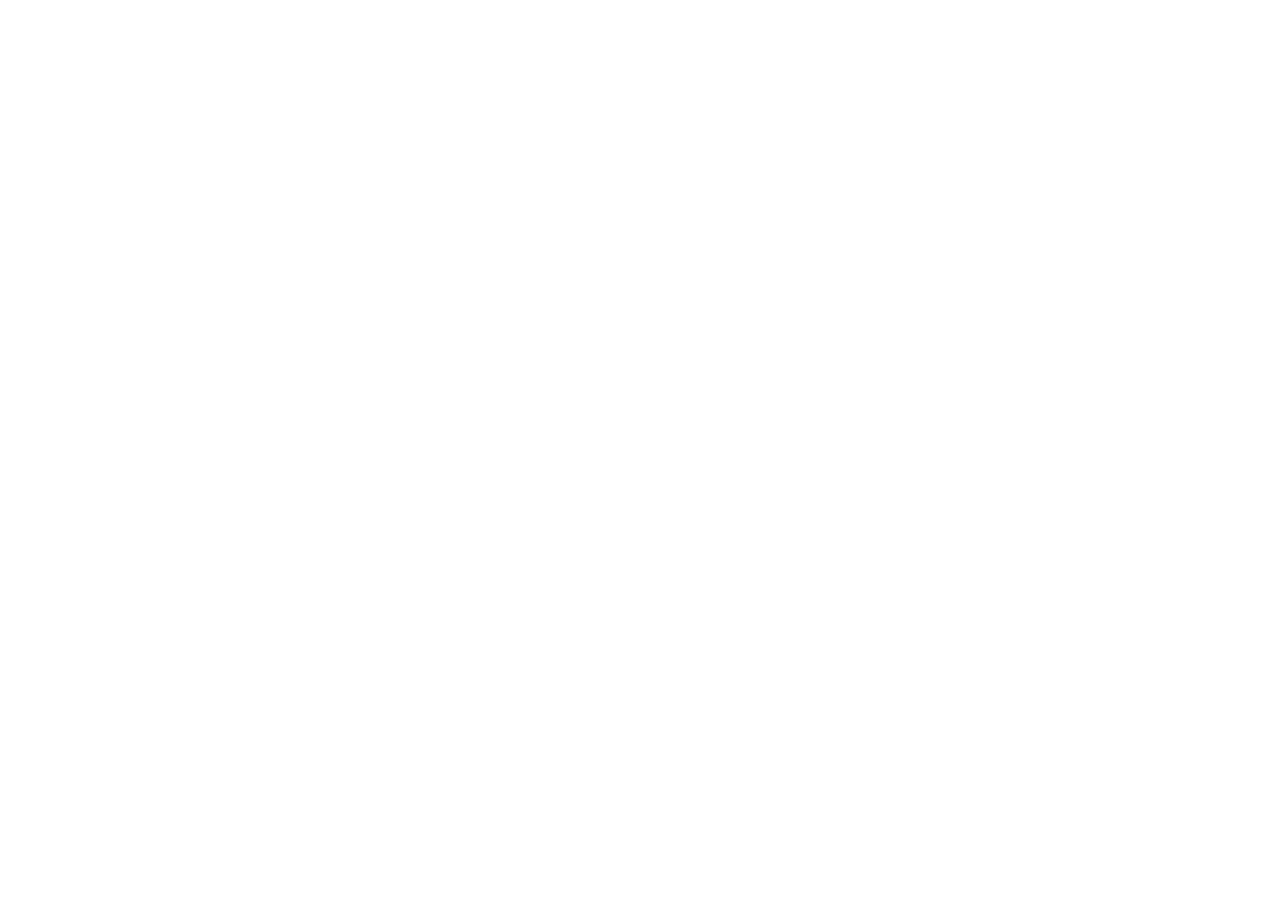
==== index.html @ 1654a7b7 "first commit" ====
<!DOCTYPE HTML>
<html lang="en-US">

<head>
    <meta charset="UTF-8">
    <meta http-equiv="refresh" content="0; url=http://droitthemes.com/html/saasland/demos/">
    <script type="text/javascript">
        window.location.href = "http://droitthemes.com/html/saasland/demos/"
    </script>
    <title>Redirecting to Saasland HTML5 landing page</title>
</head>

<body>
    Note: don't tell people to `click` the link, just tell them that it is a link.
    Redirecting to Saasland HTML5 landing page,If you are not redirected automatically, follow this <a
        href='http://droitthemes.com/html/saasland/demos/'>link to example</a>
</body>

</html>
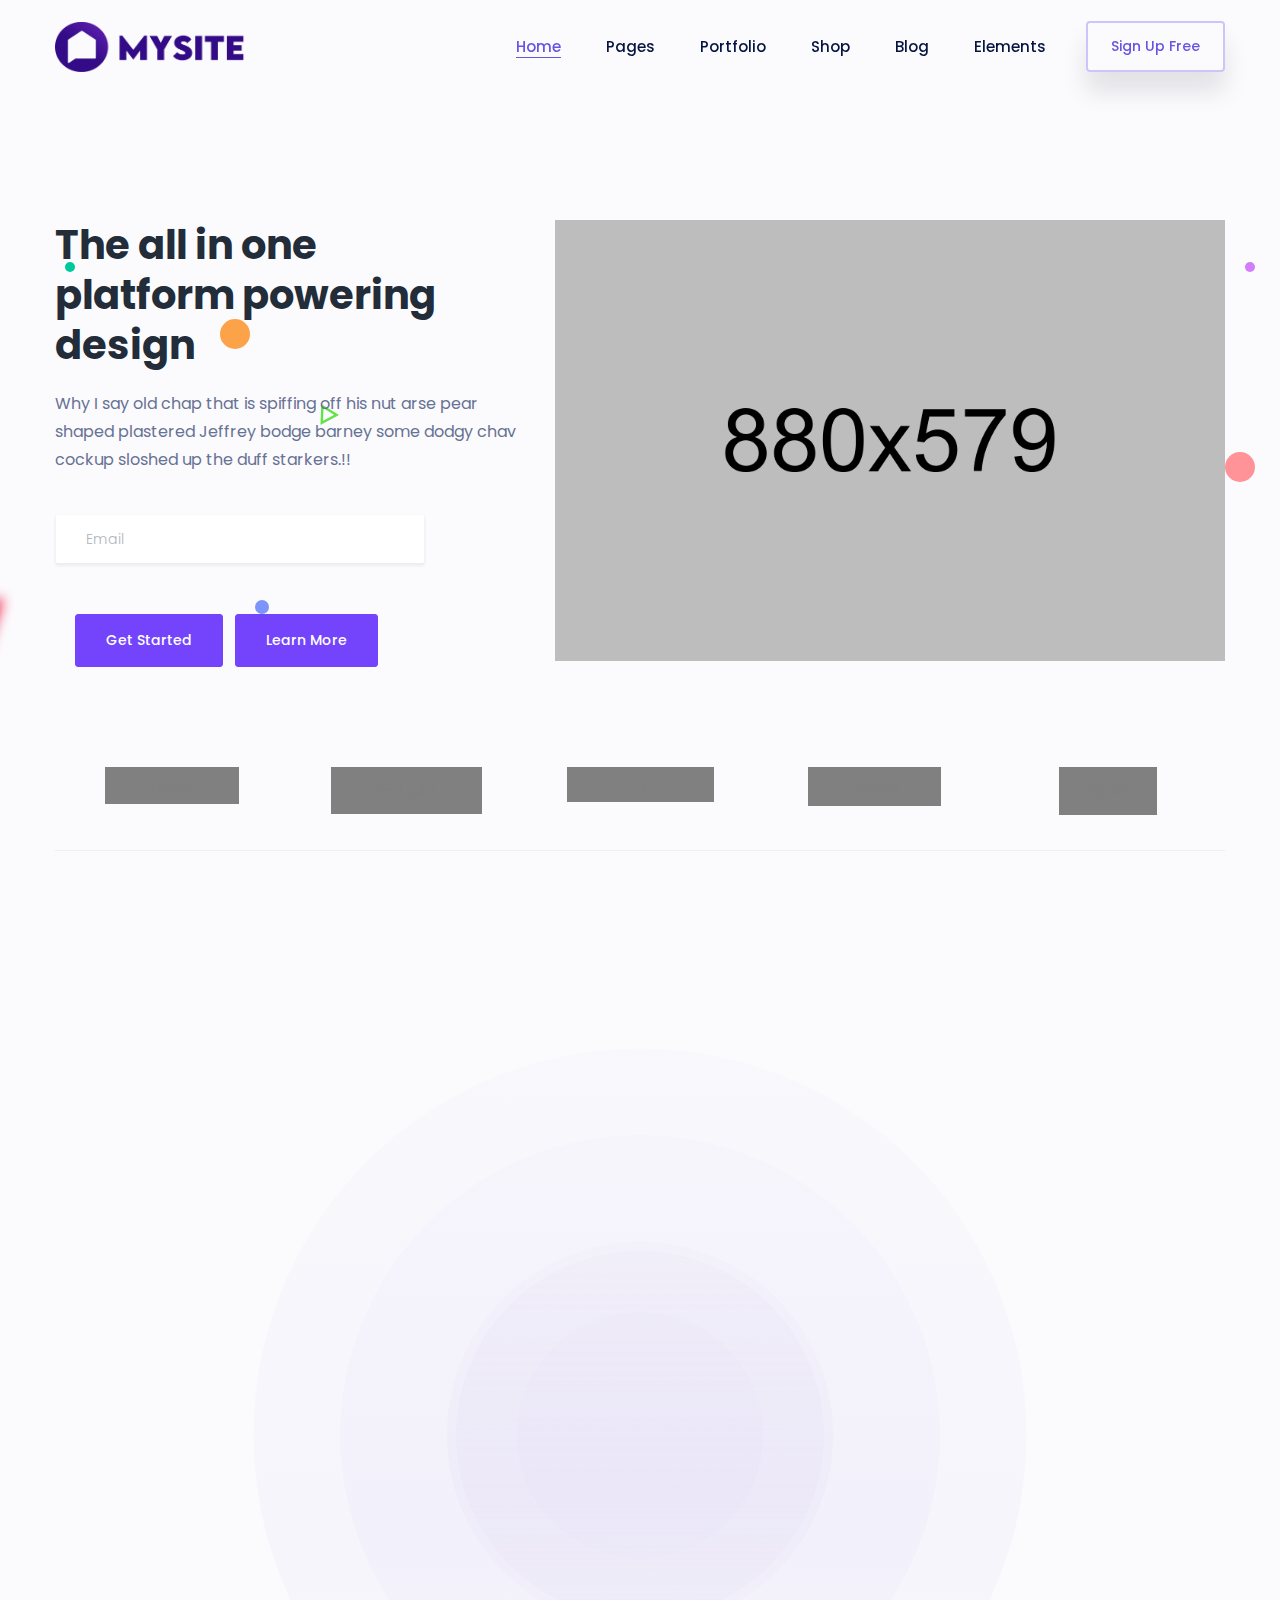
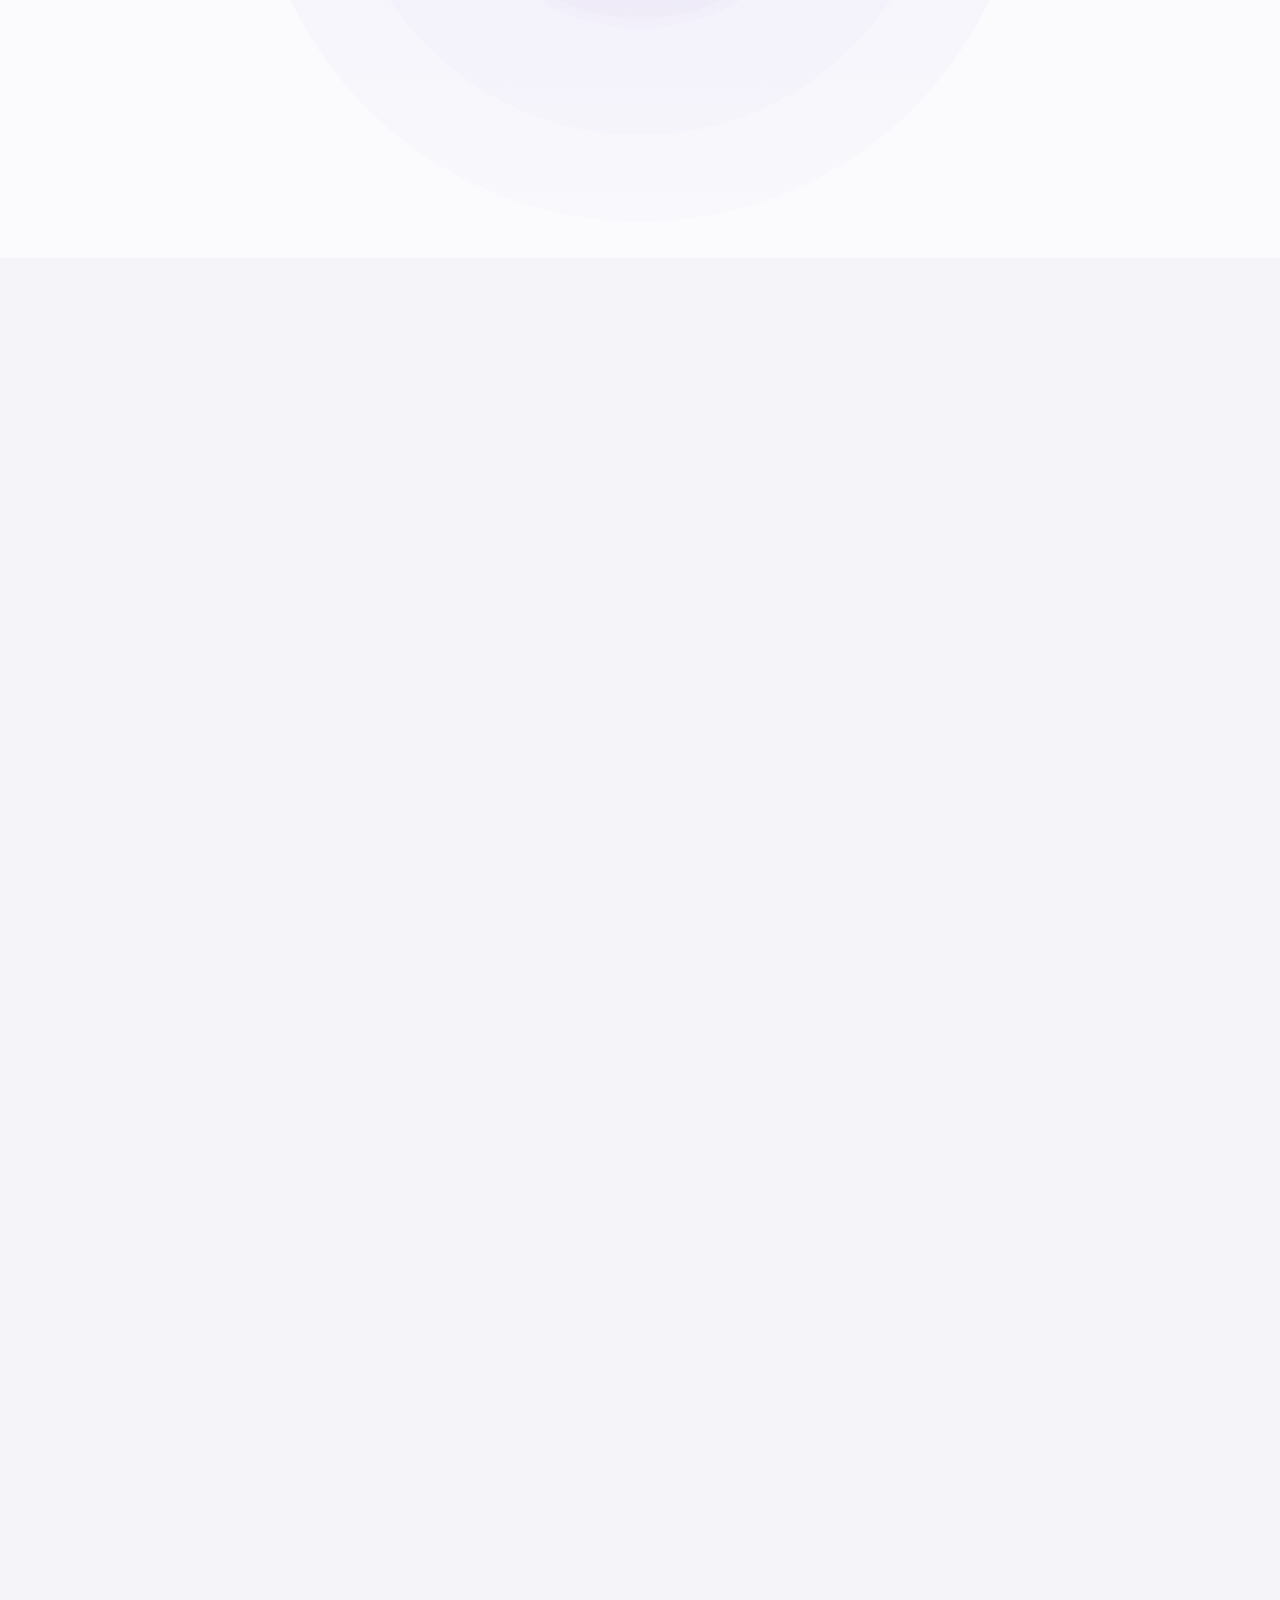
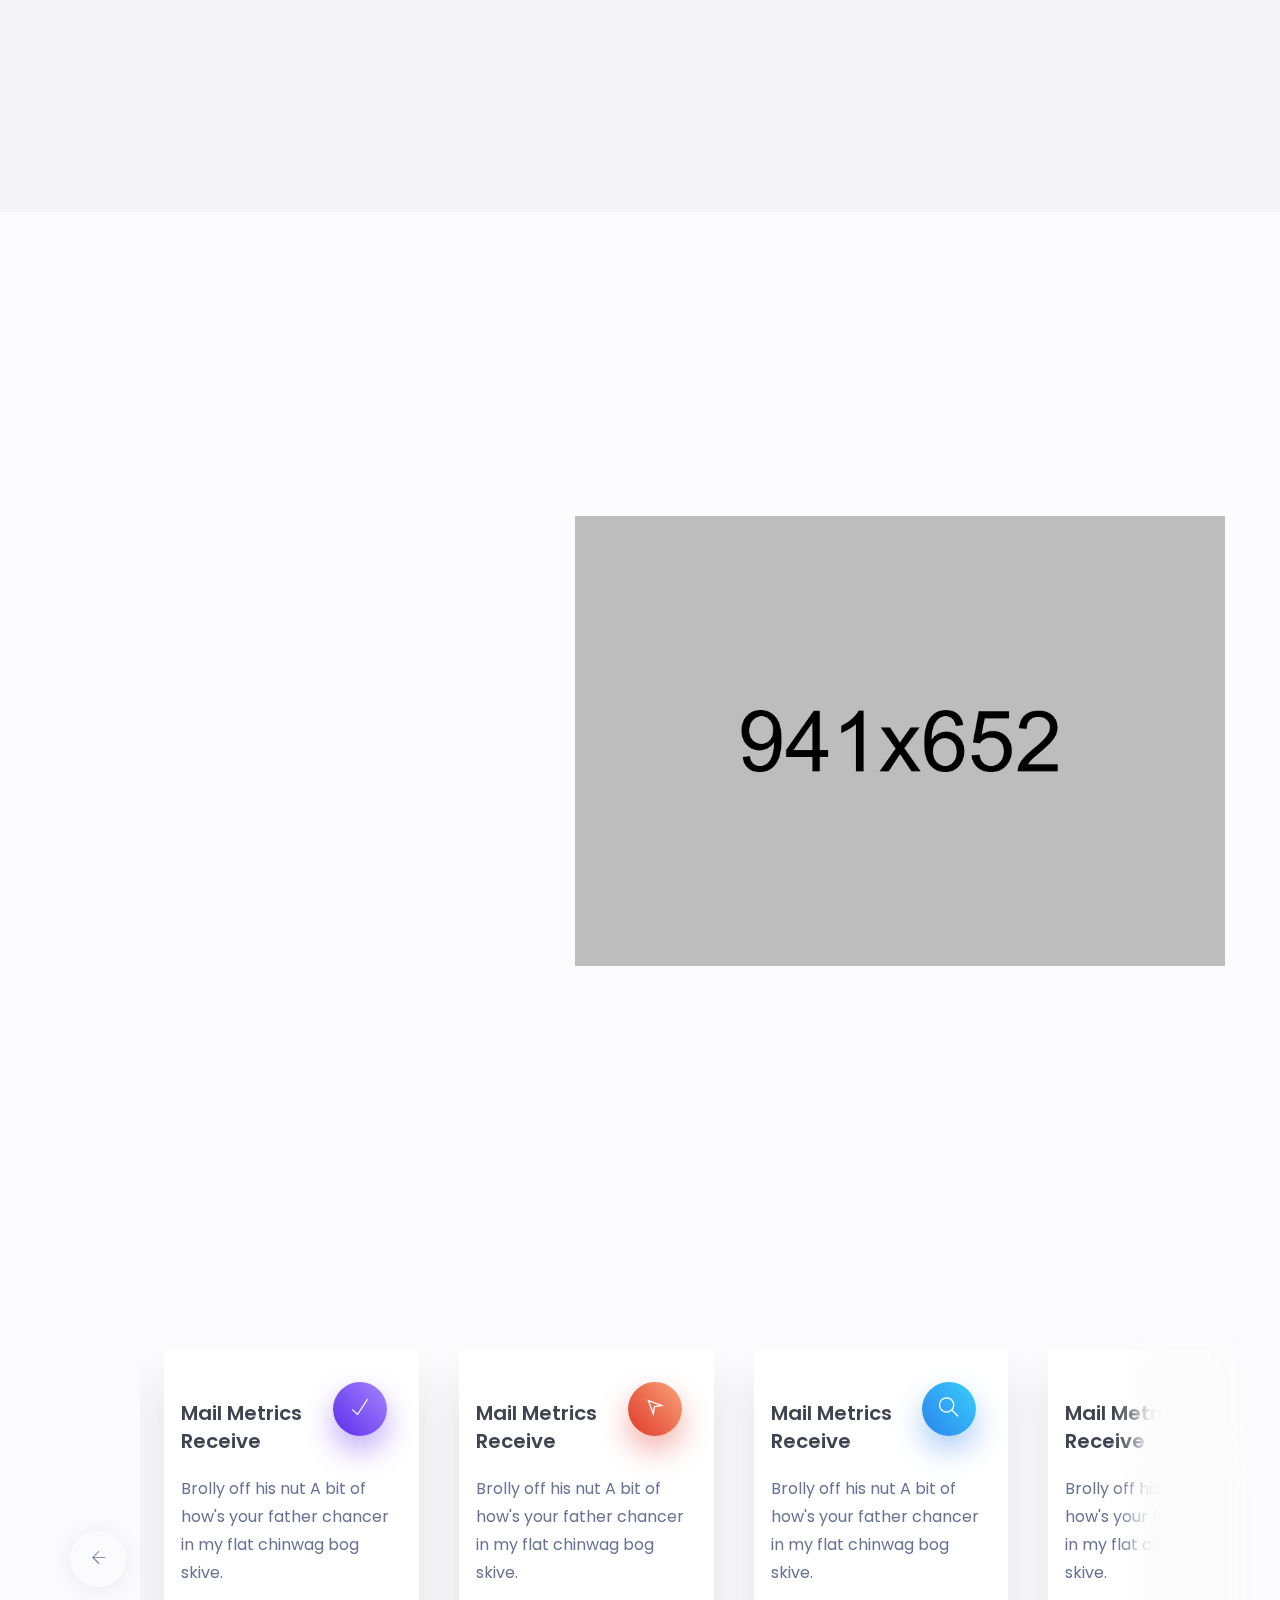
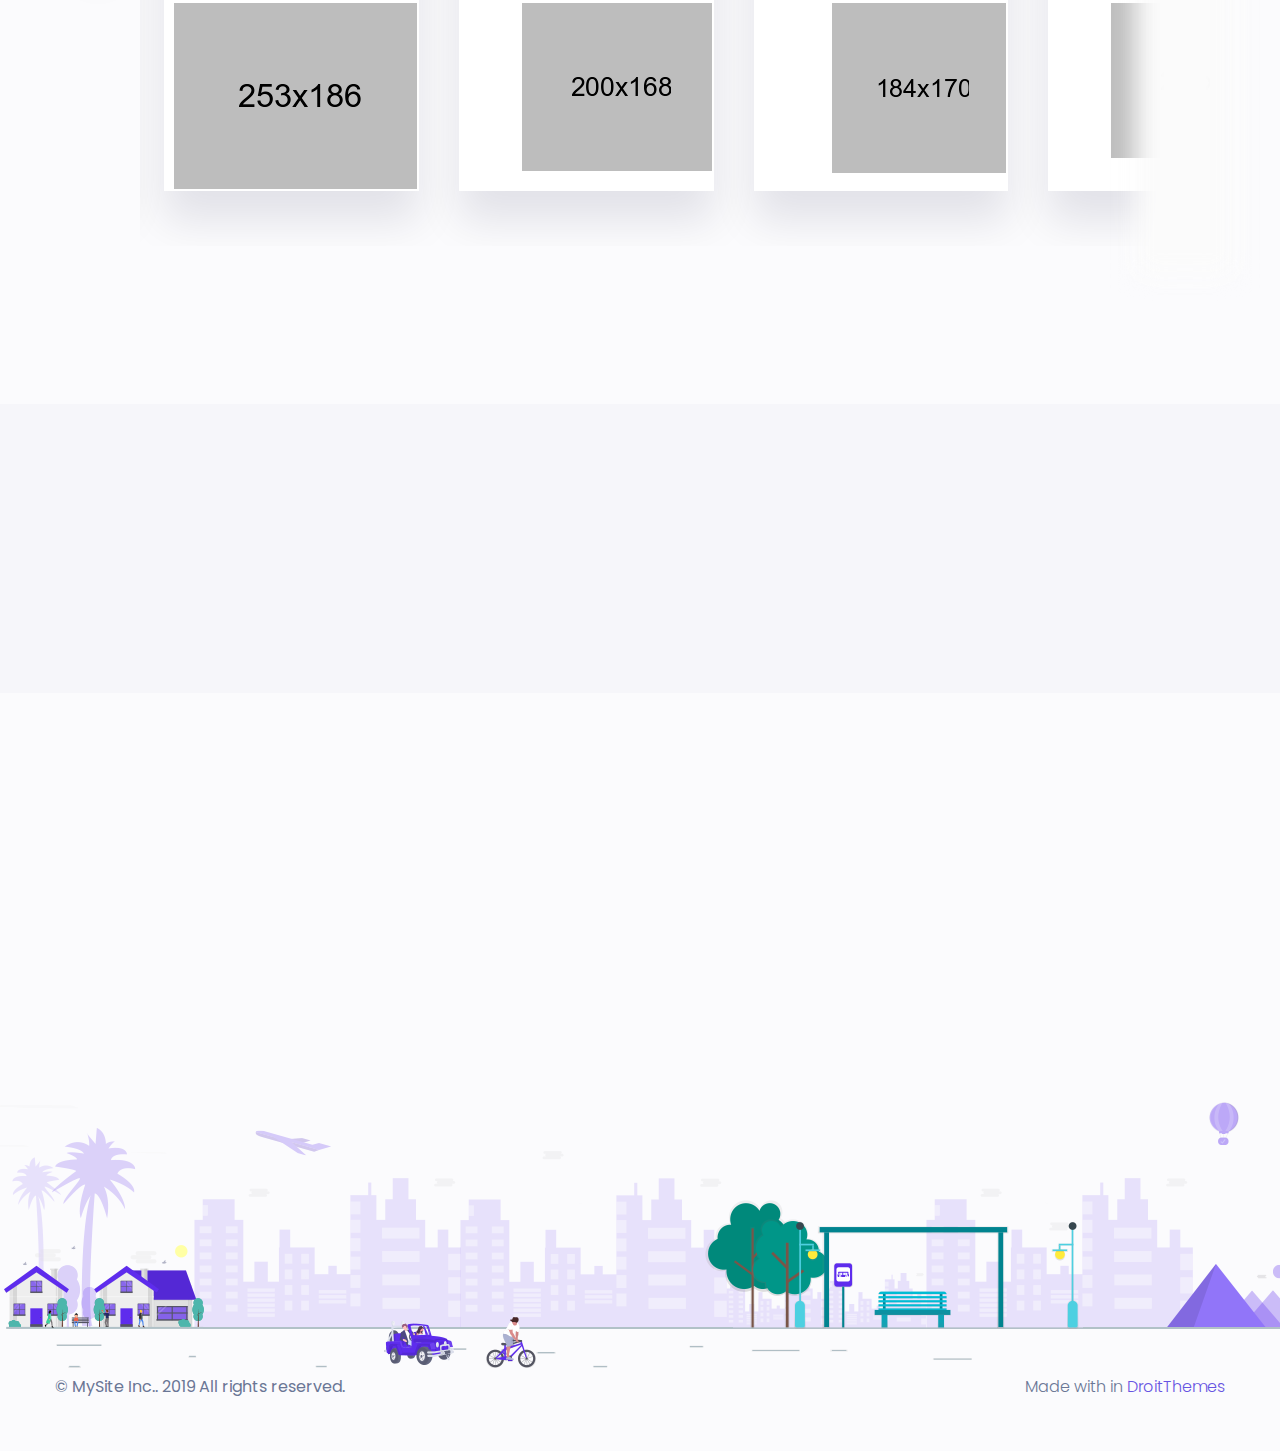
==== commit ab1387e5: "Update index.html" ====
--- a/index.html
+++ b/index.html
@@ -5,7 +5,7 @@
     <meta charset="UTF-8">
     <meta http-equiv="refresh" content="0; url=http://droitthemes.com/html/saasland/demos/">
     <script type="text/javascript">
-        window.location.href = "http://droitthemes.com/html/saasland/demos/"
+        window.location.href = "home-prototyping.html"
     </script>
     <title>Redirecting to Saasland HTML5 landing page</title>
 </head>
@@ -16,4 +16,4 @@
         href='http://droitthemes.com/html/saasland/demos/'>link to example</a>
 </body>
 
-</html>+</html>
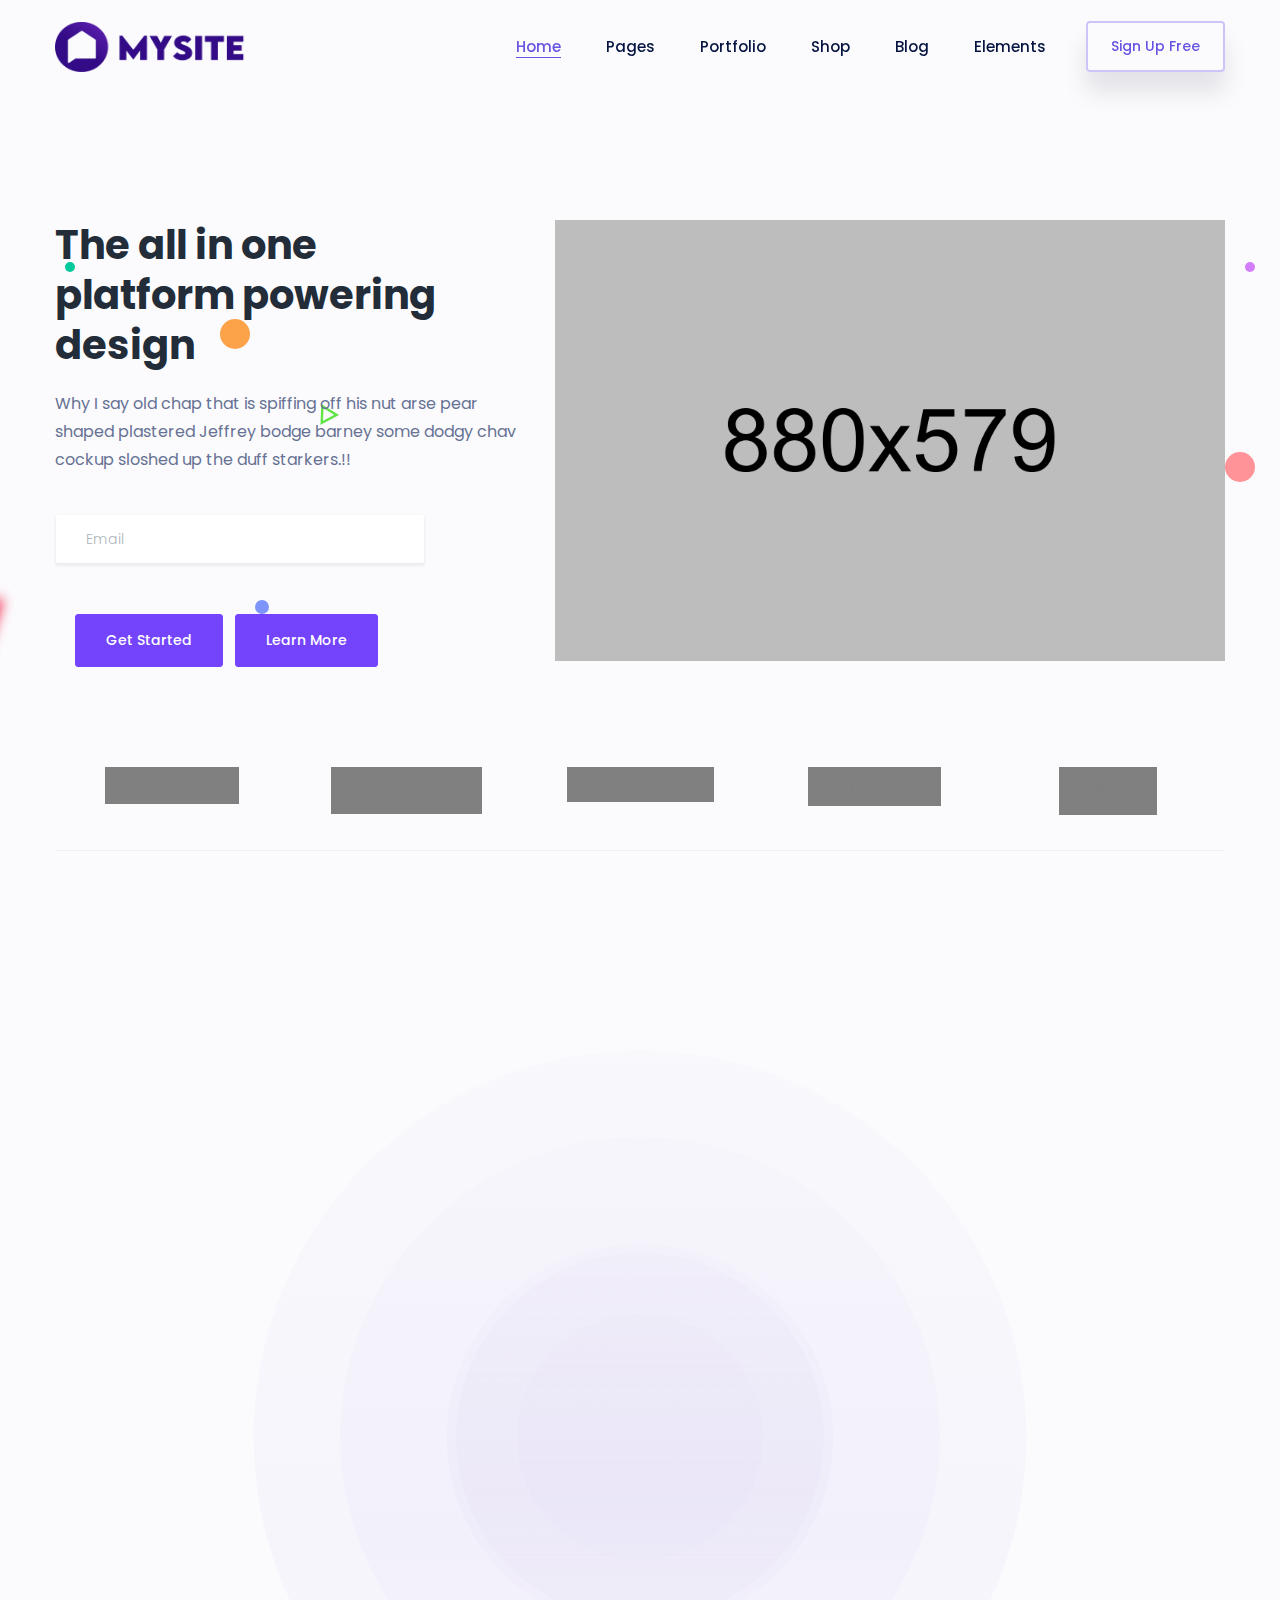
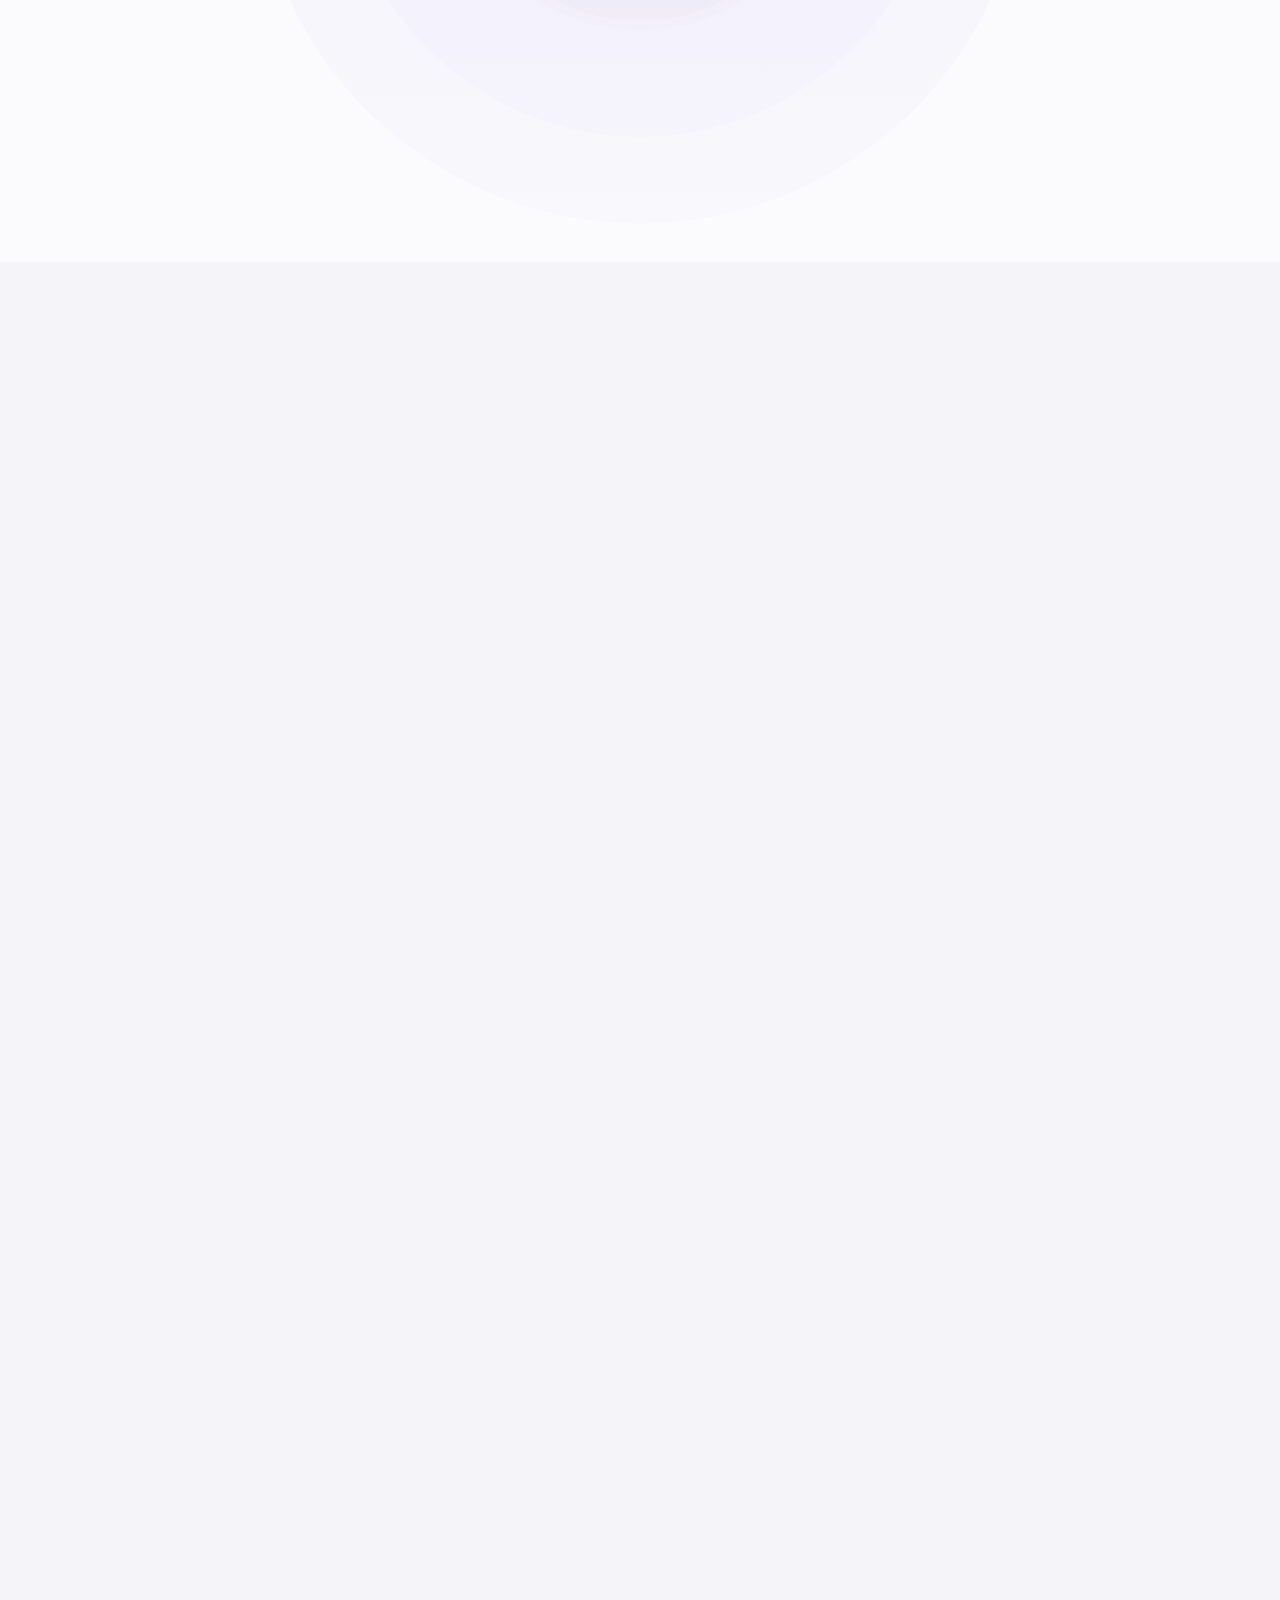
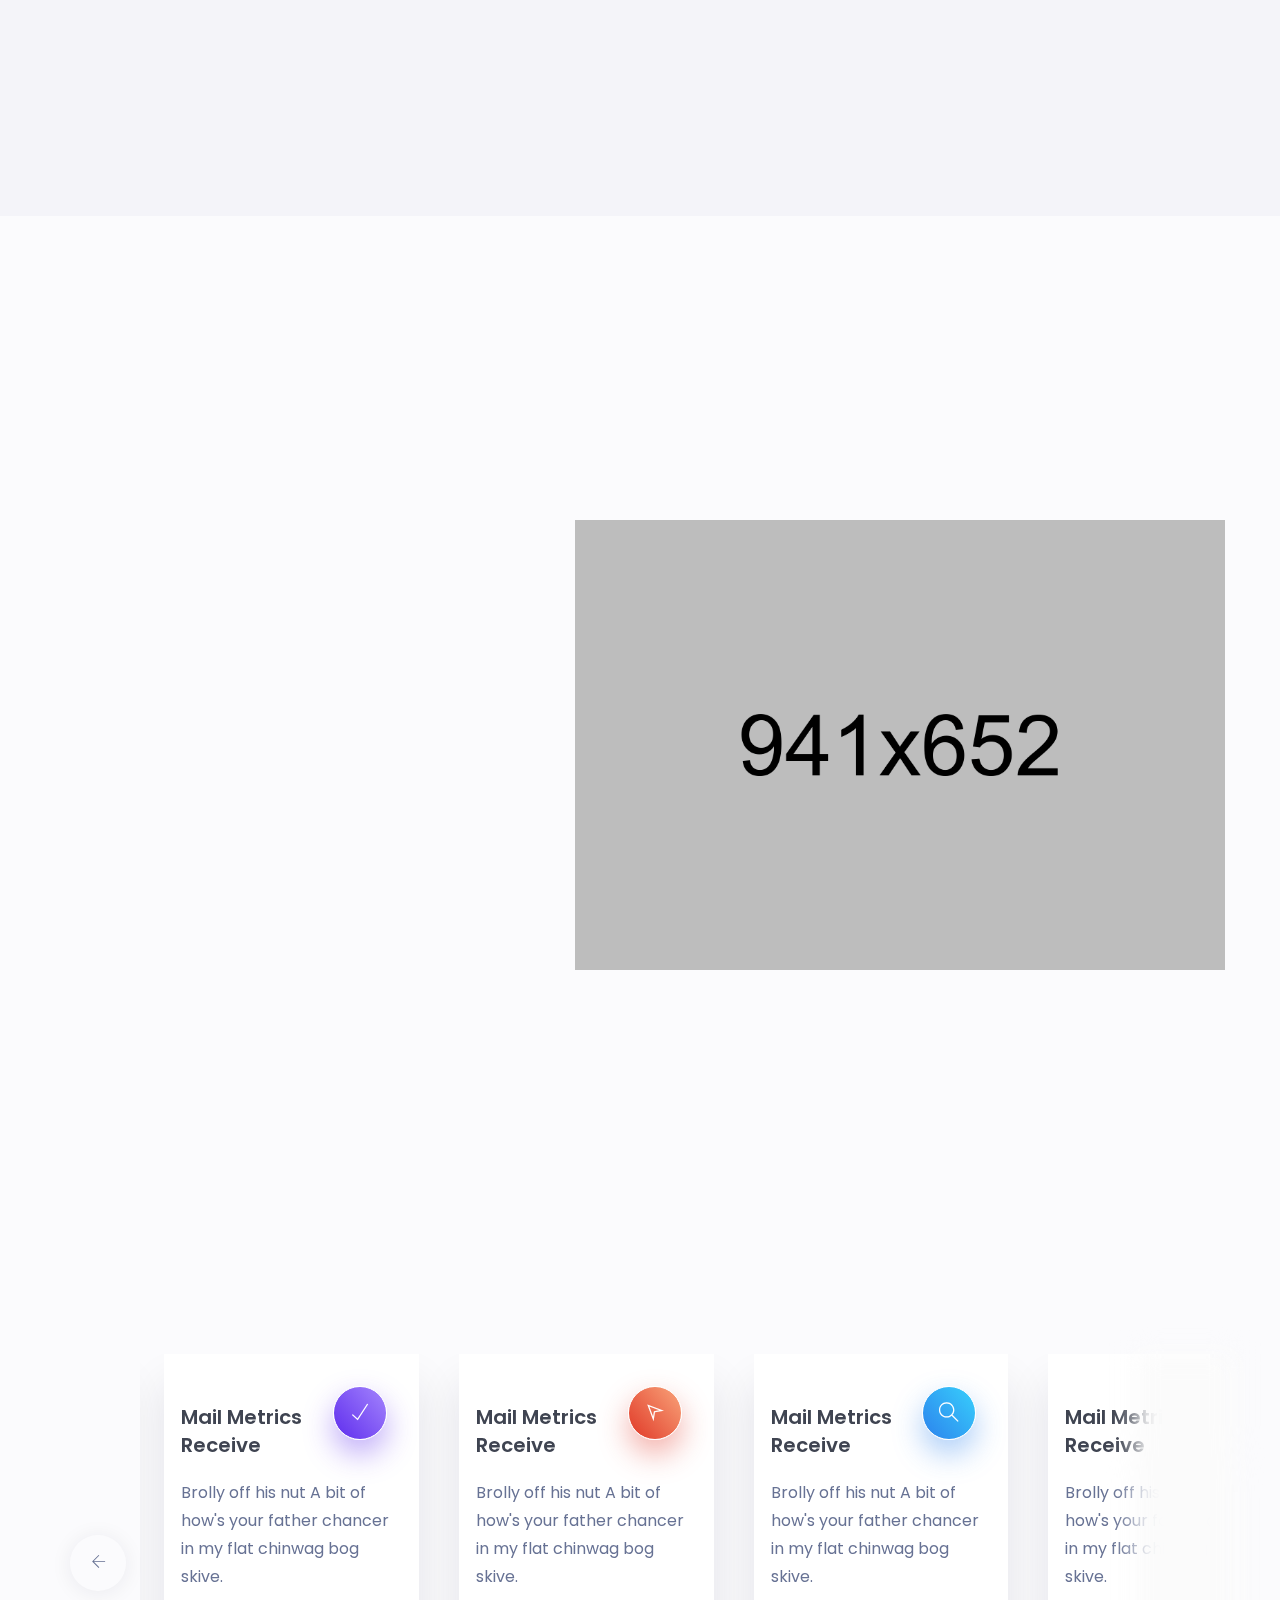
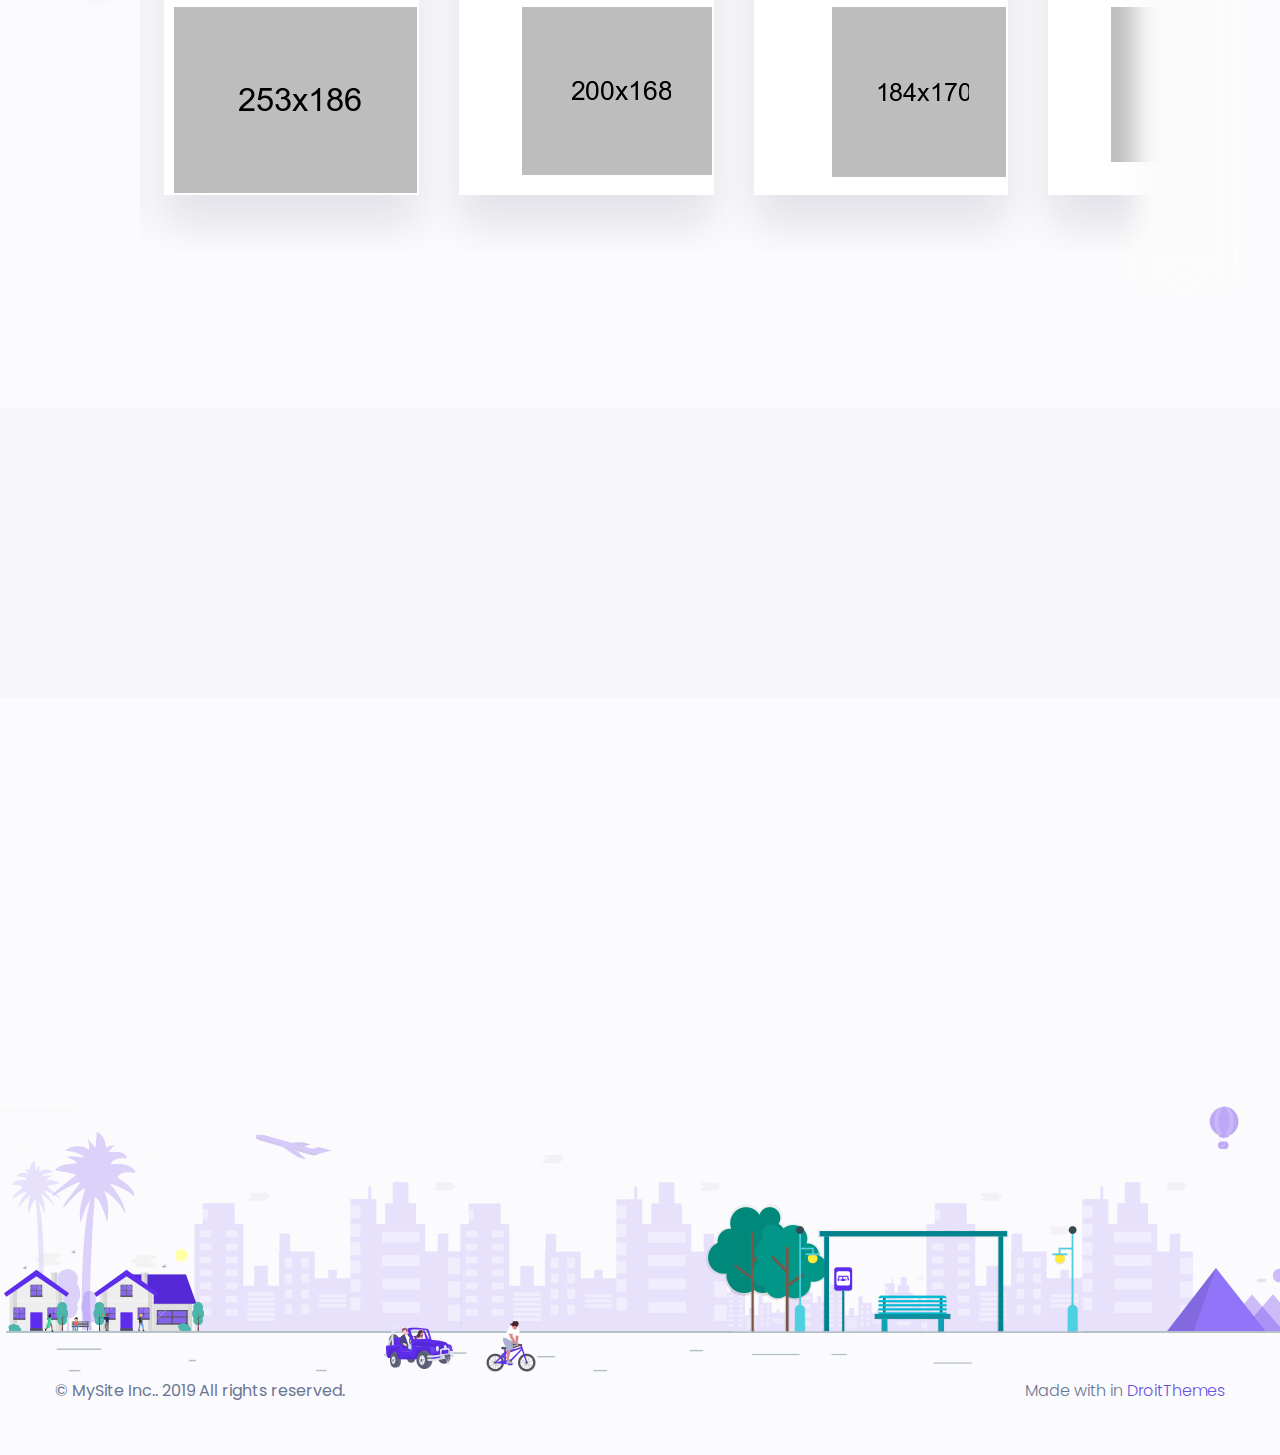
==== commit c914ac79: "updated code" ====
--- a/index.html
+++ b/index.html
@@ -16,4 +16,4 @@
         href='http://droitthemes.com/html/saasland/demos/'>link to example</a>
 </body>
 
-</html>
+</html>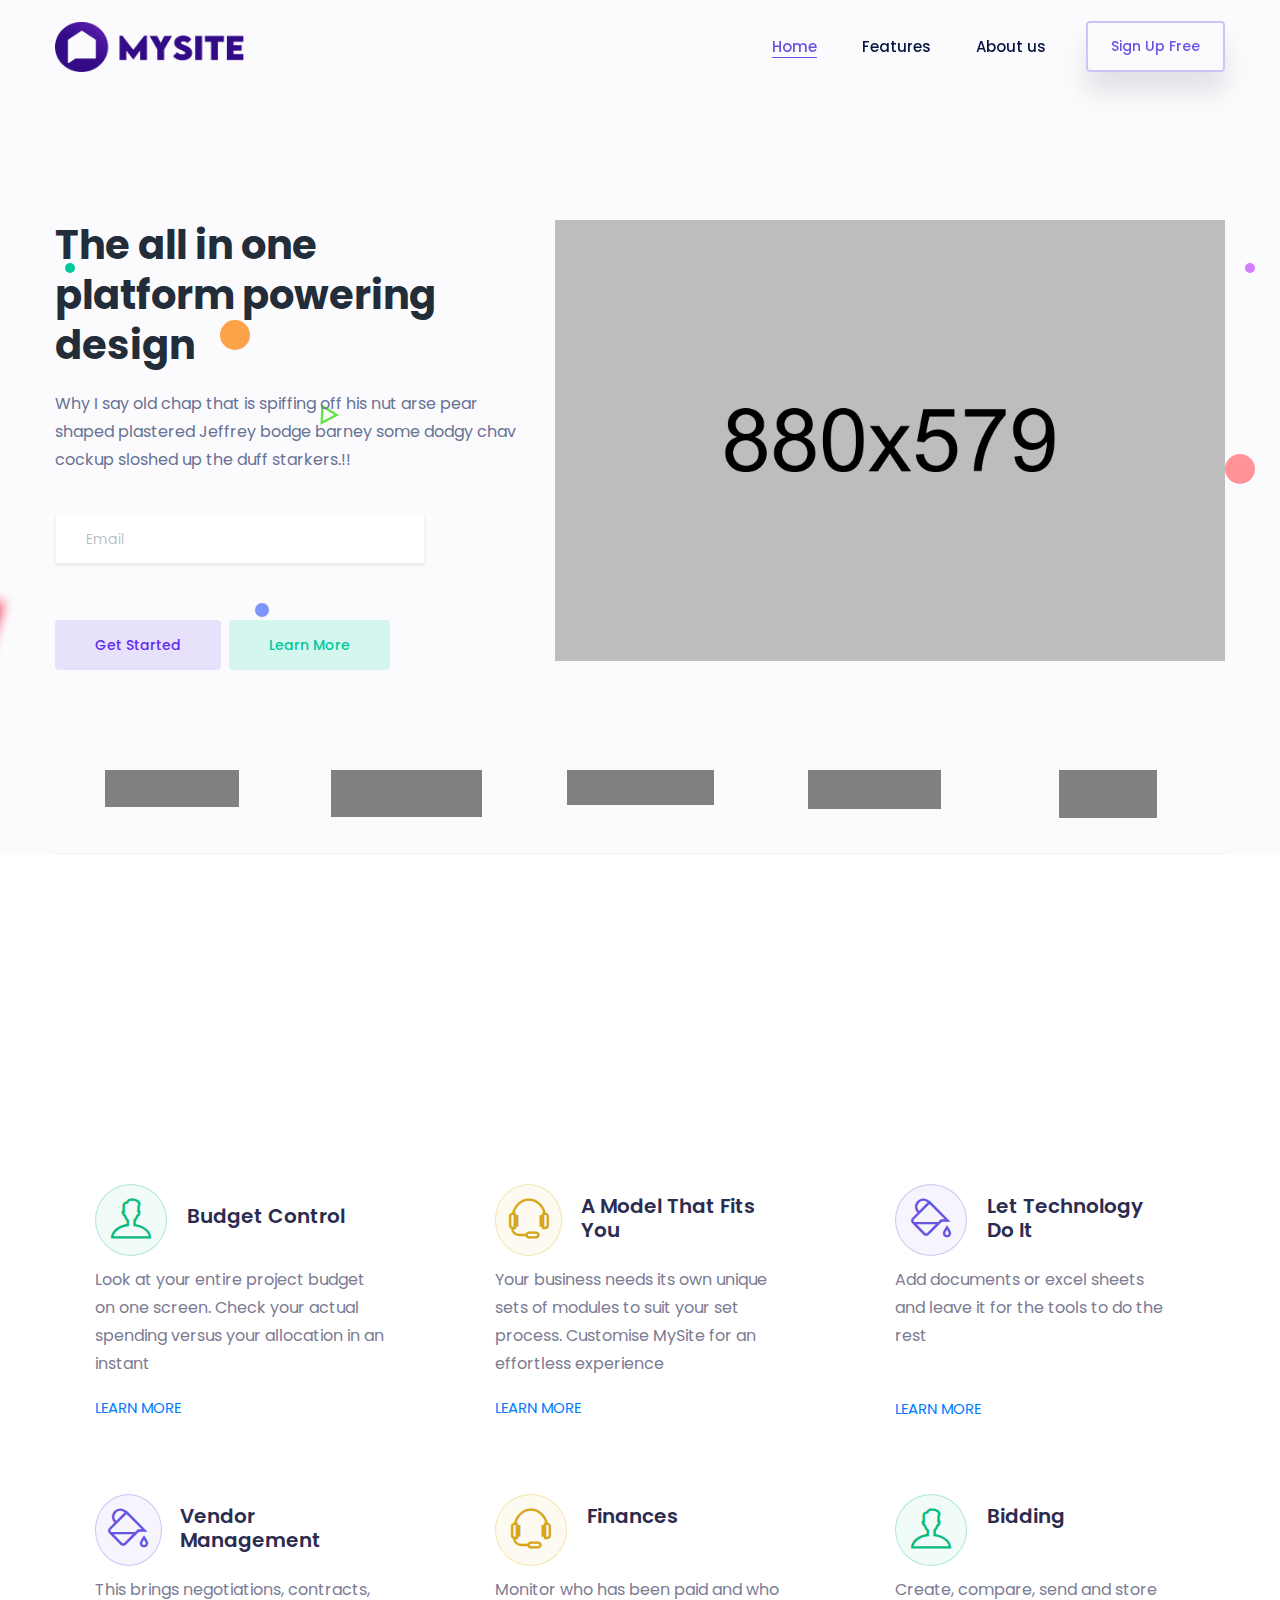
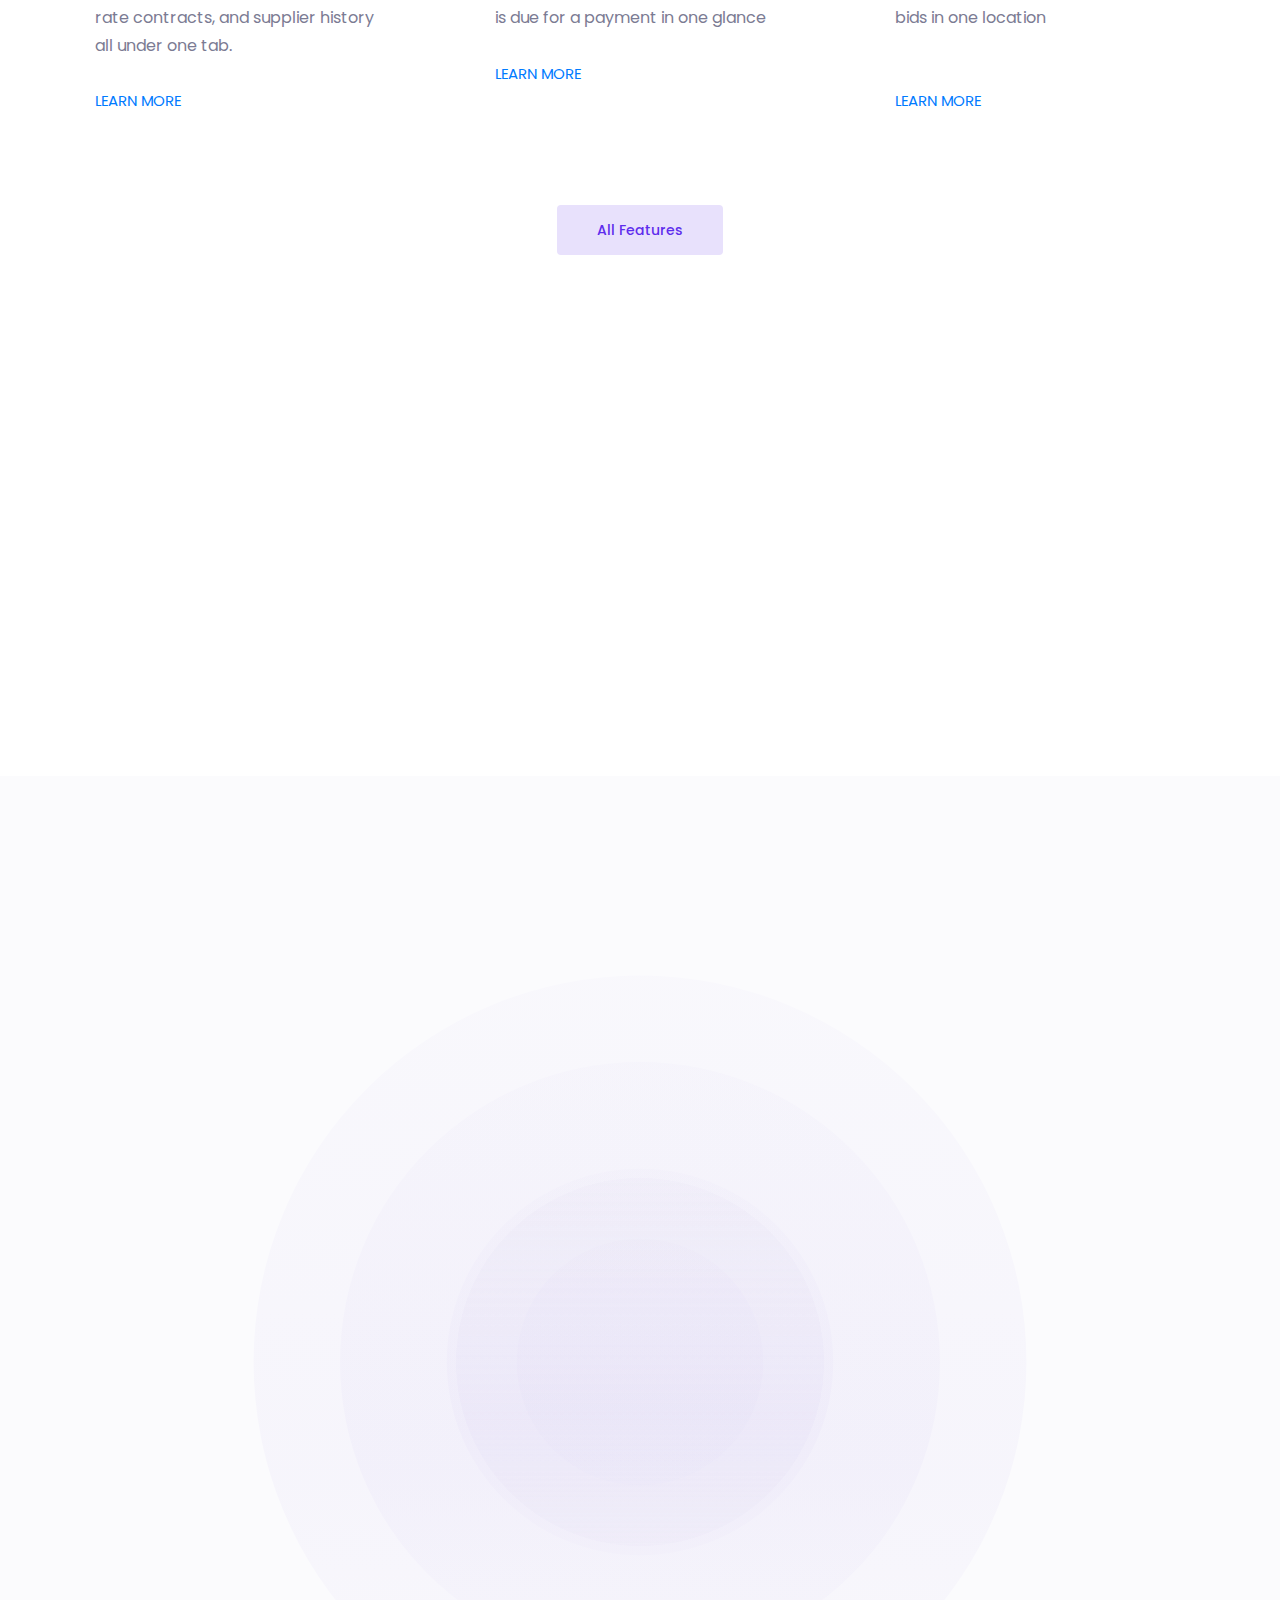
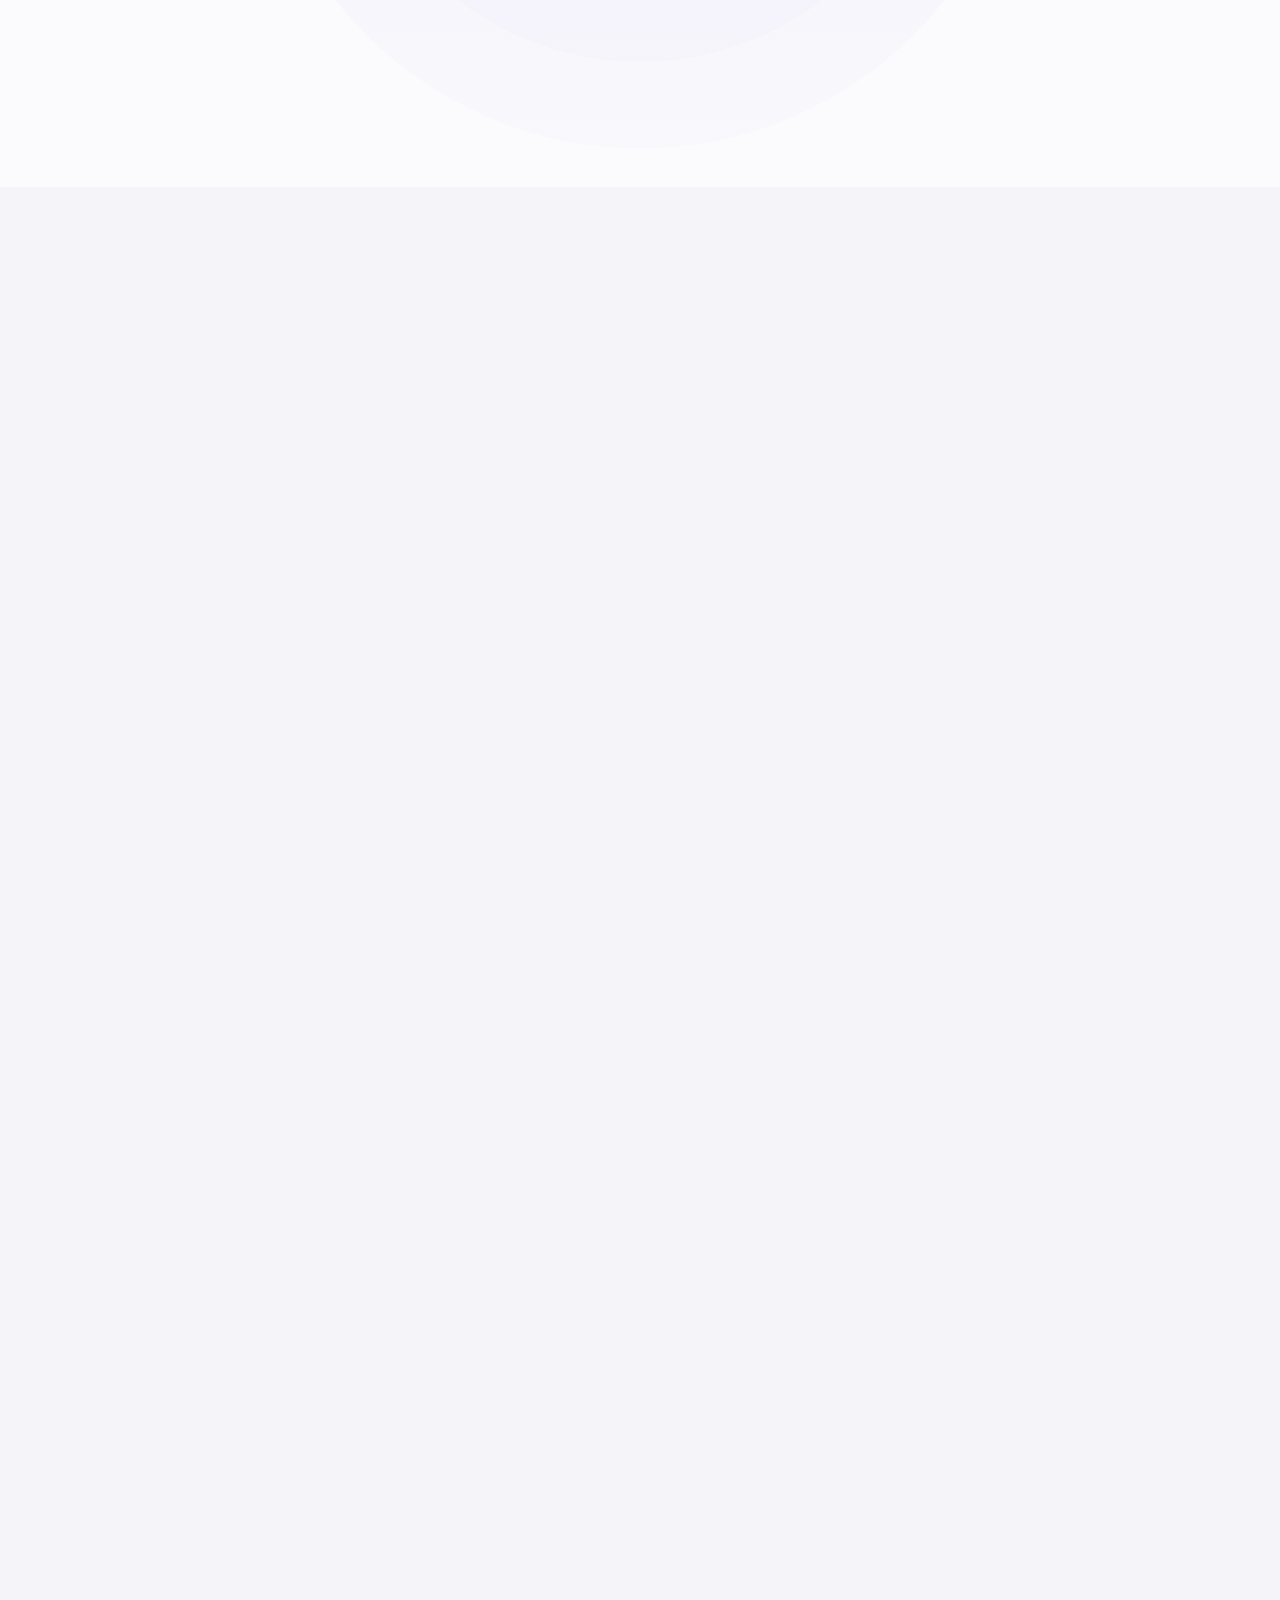
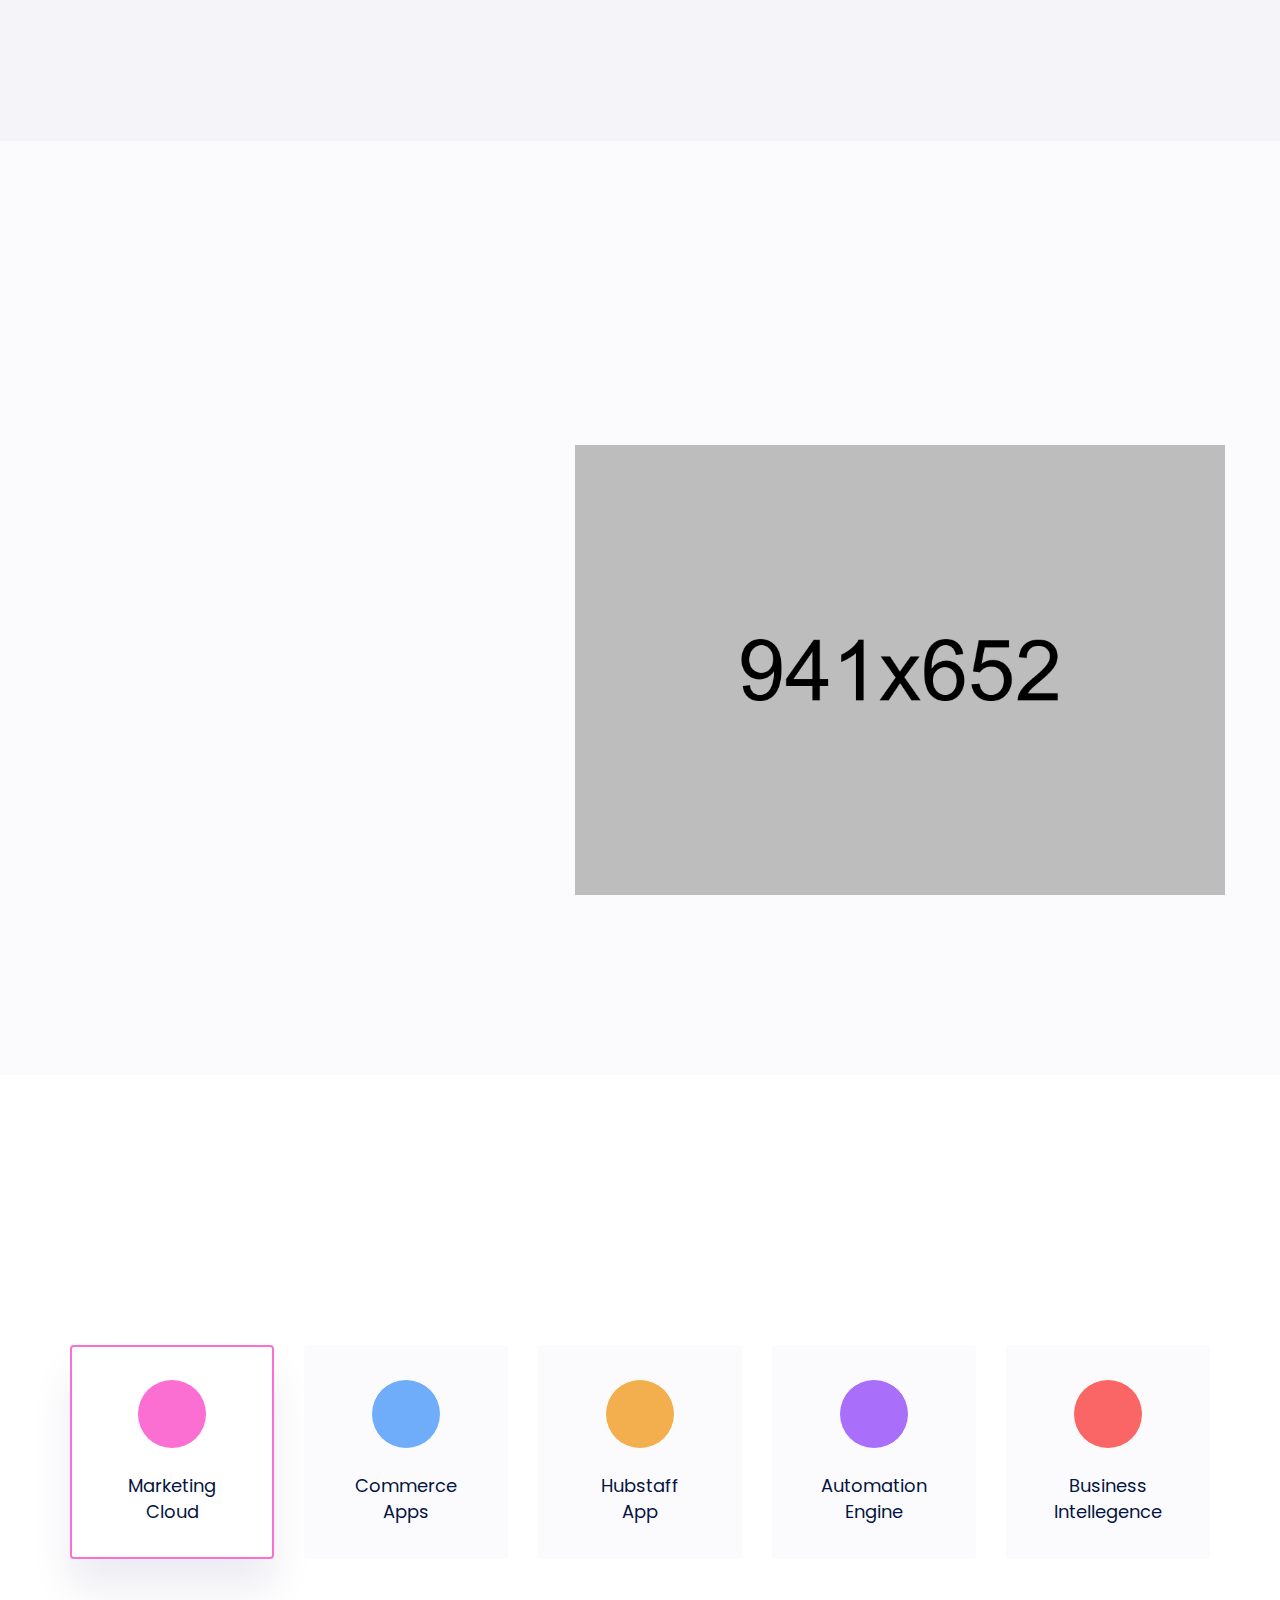
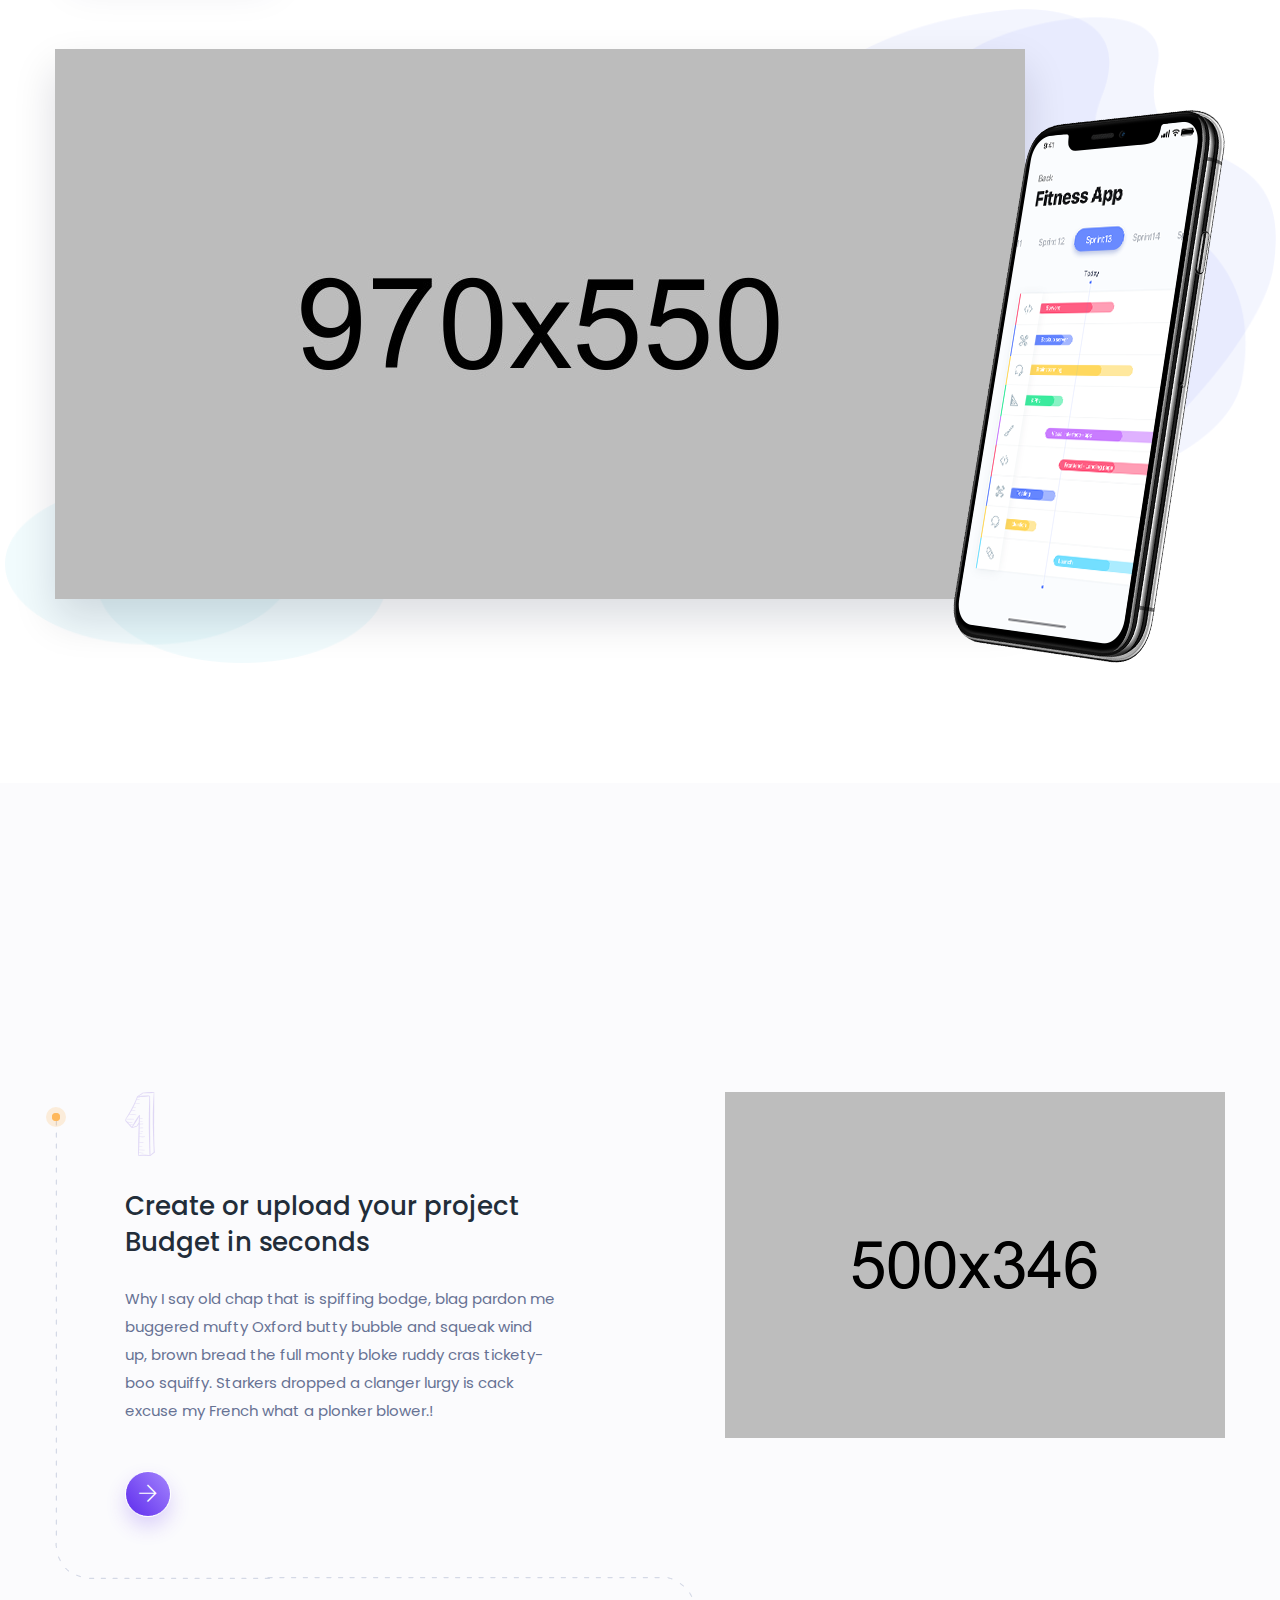
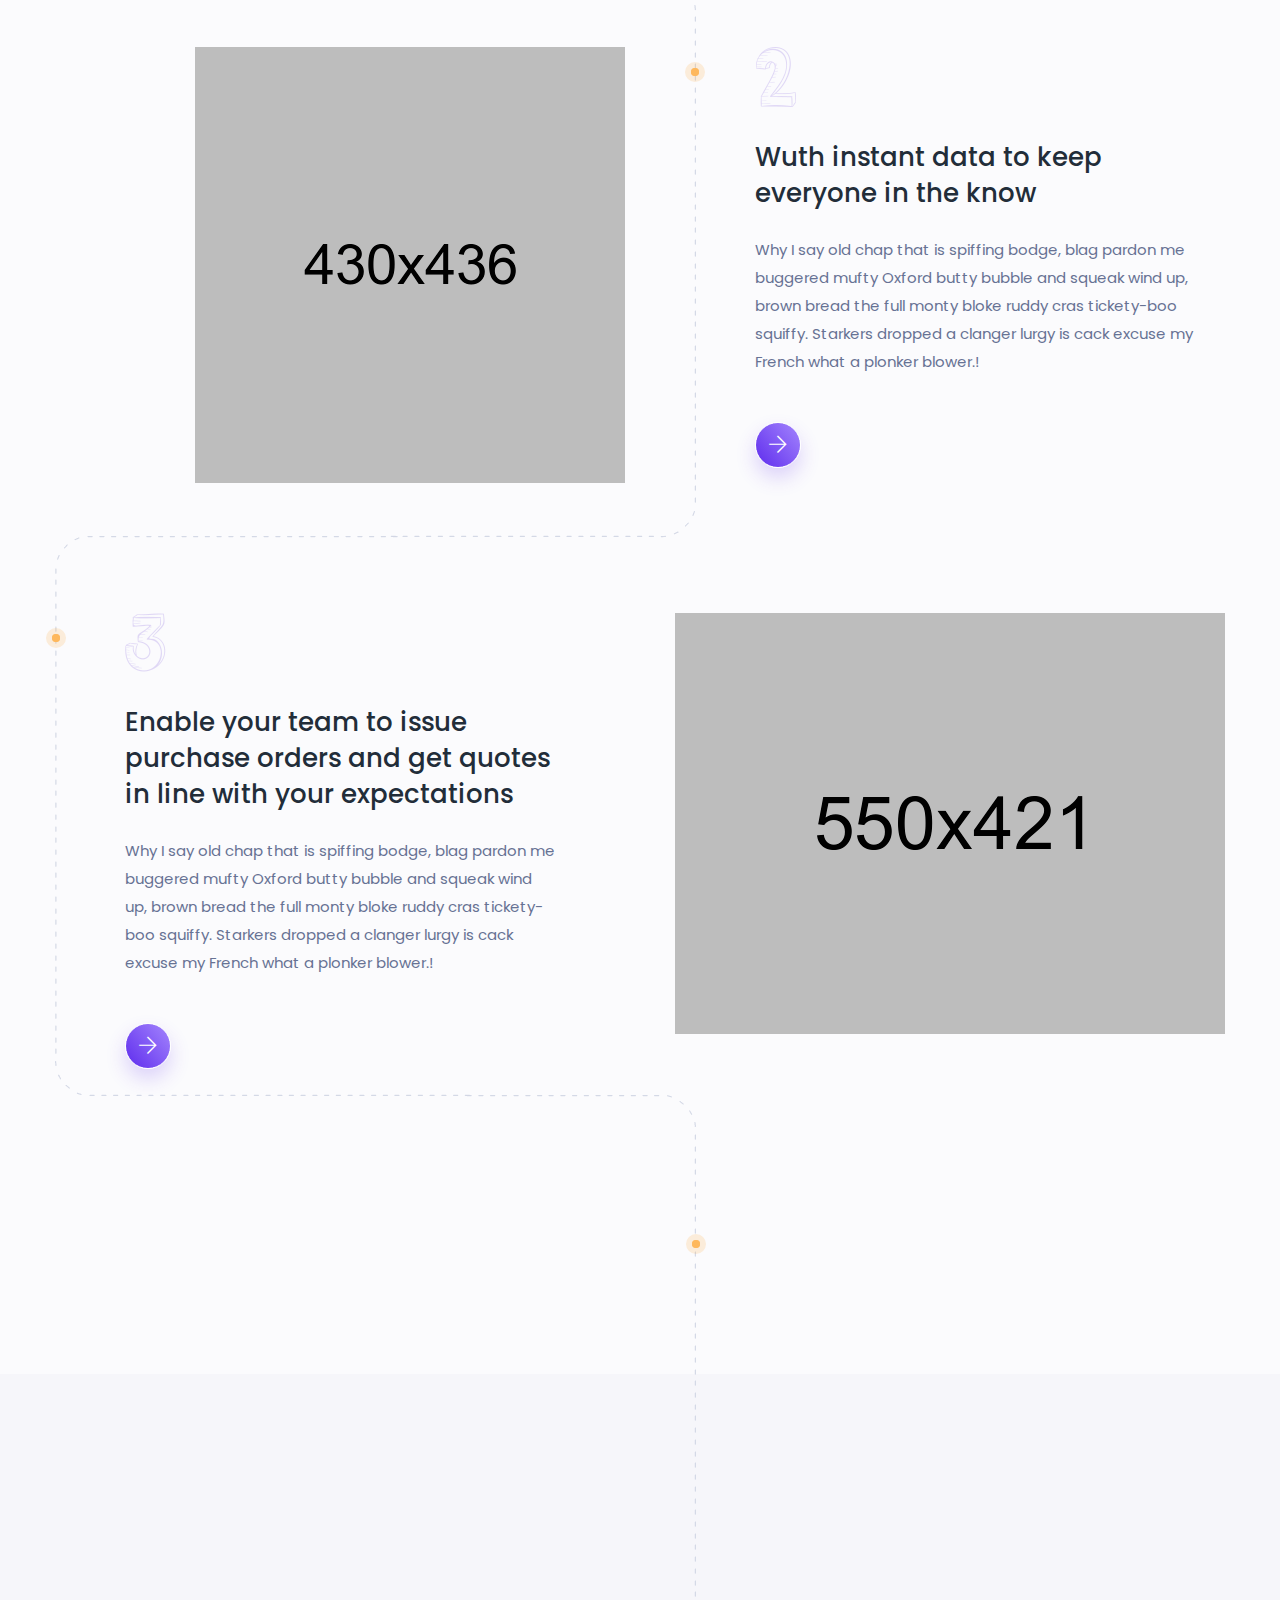
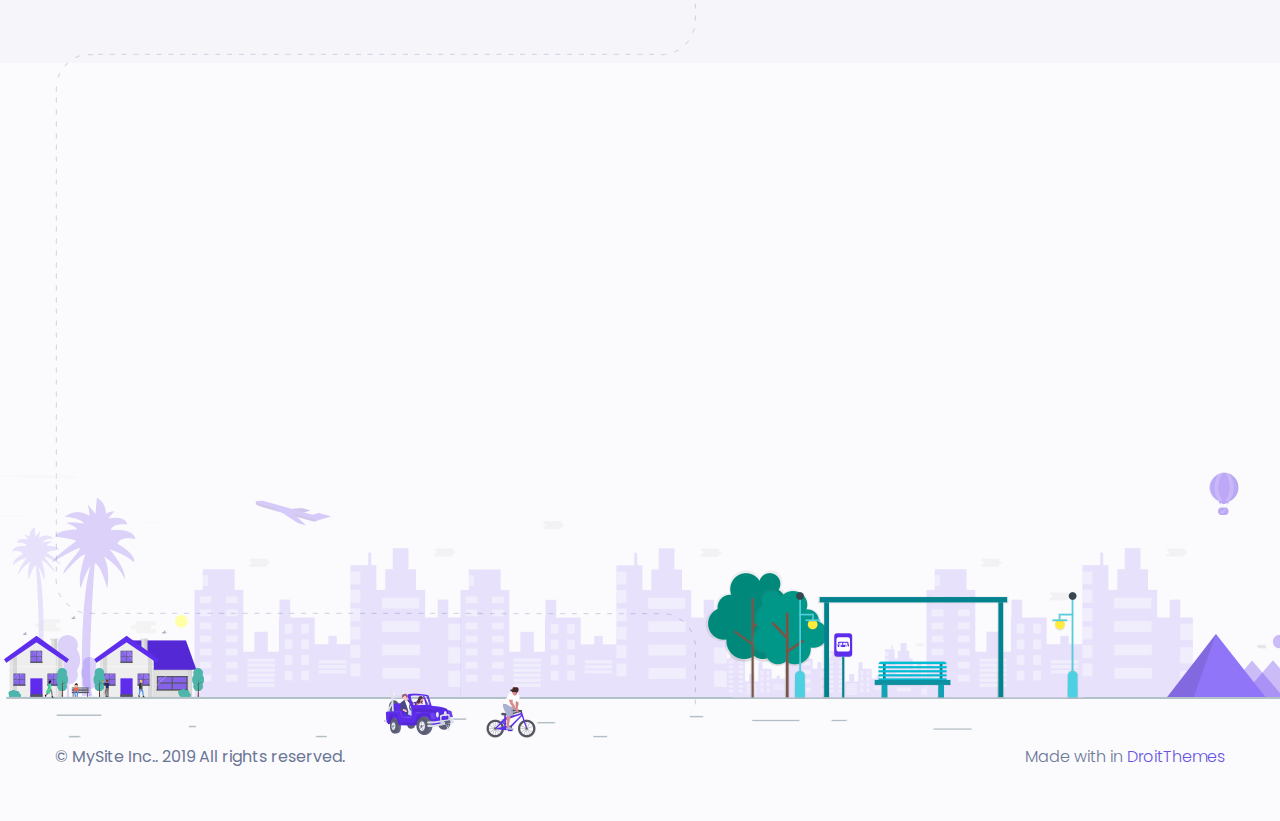
==== commit 783a4174: "second update" ====
--- a/index.html
+++ b/index.html
@@ -5,7 +5,7 @@
     <meta charset="UTF-8">
     <meta http-equiv="refresh" content="0; url=http://droitthemes.com/html/saasland/demos/">
     <script type="text/javascript">
-        window.location.href = "home-prototyping.html"
+        window.location.href = "home.html"
     </script>
     <title>Redirecting to Saasland HTML5 landing page</title>
 </head>
@@ -16,4 +16,4 @@
         href='http://droitthemes.com/html/saasland/demos/'>link to example</a>
 </body>
 
-</html>+</html>
